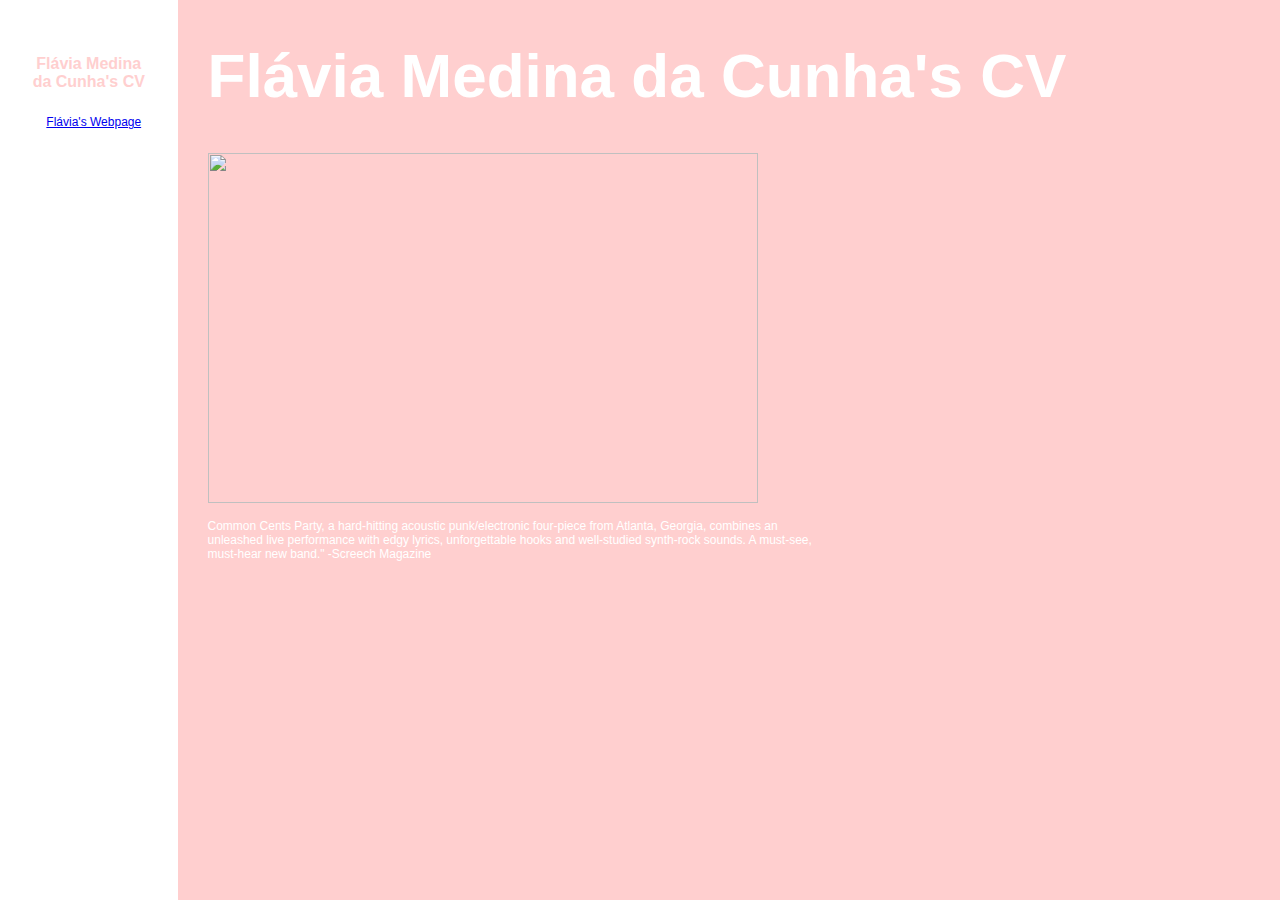
==== cv.html @ b5b8291a "Update cv.html" ====
<!DOCTYPE html>
<html>
<head>
    <title>My CV</title>
     <link rel="stylesheet" type="text/css" href="/css/style2.css">
</head>
<body>
     <div class="container">
      <div class="nav">
        <h4>Flávia Medina da Cunha's CV</h4>
        <ul>
            <li><a href="https://flaviamedina.github.io/">Flávia's Webpage</a></li>
        </ul>  
      </div>
    <div class="main">
        <h1>Flávia Medina da Cunha's CV</h1>
        <img src="flaviamedina.github.io/images/CV.JPG"/>
        <p>Common Cents Party, a hard-hitting acoustic punk/electronic four-piece from Atlanta, Georgia, combines an unleashed live performance with edgy lyrics, unforgettable hooks and well-studied synth-rock sounds. A must-see, must-hear new band." -Screech Magazine</p>
      </div>
    </div>
</body>
</html>
---- css/style2.css ----
html, body {
  height: 100%;
  margin: 0;
  font-family: Arial;
  color: #ffffff;
}

h1 {
  font-size: 62px;
}

p, a {
  font-size: 0.75rem;
}

img {
  padding-left: 30px;
  height: 350px;
  width: 550px;
}


.container {
  min-height: 100%;
  display: flex;

}

.nav {
  width: 15%;
  min-width: 140px;
  color: #FFCFCF;
  padding-top: 55px;
  padding-right: 30px;
  text-align: center;
}

.nav h4 {
  -webkit-margin-before: 0;
  margin-left: 30px;
}

ul {
  list-style: none;
}

.main ul {
  padding-left: 30px;
}

.main li {
  font-size: 0.85rem;
}

.main {
   background-color: #FFCFCF;
}

.main h1 {
  -webkit-margin-before: 0;
  padding-top: 40px;
  padding-left: 30px;
}

.main video {
  padding-left: 30px;
}

.main p {
  padding-left: 30px;
  width: 55%;
  min-width: 550px;
}

.main a {
  color: inherit;
  padding-left: 30px;
  text-decoration: none;
}

.main a:hover {
  text-decoration: underline;
}
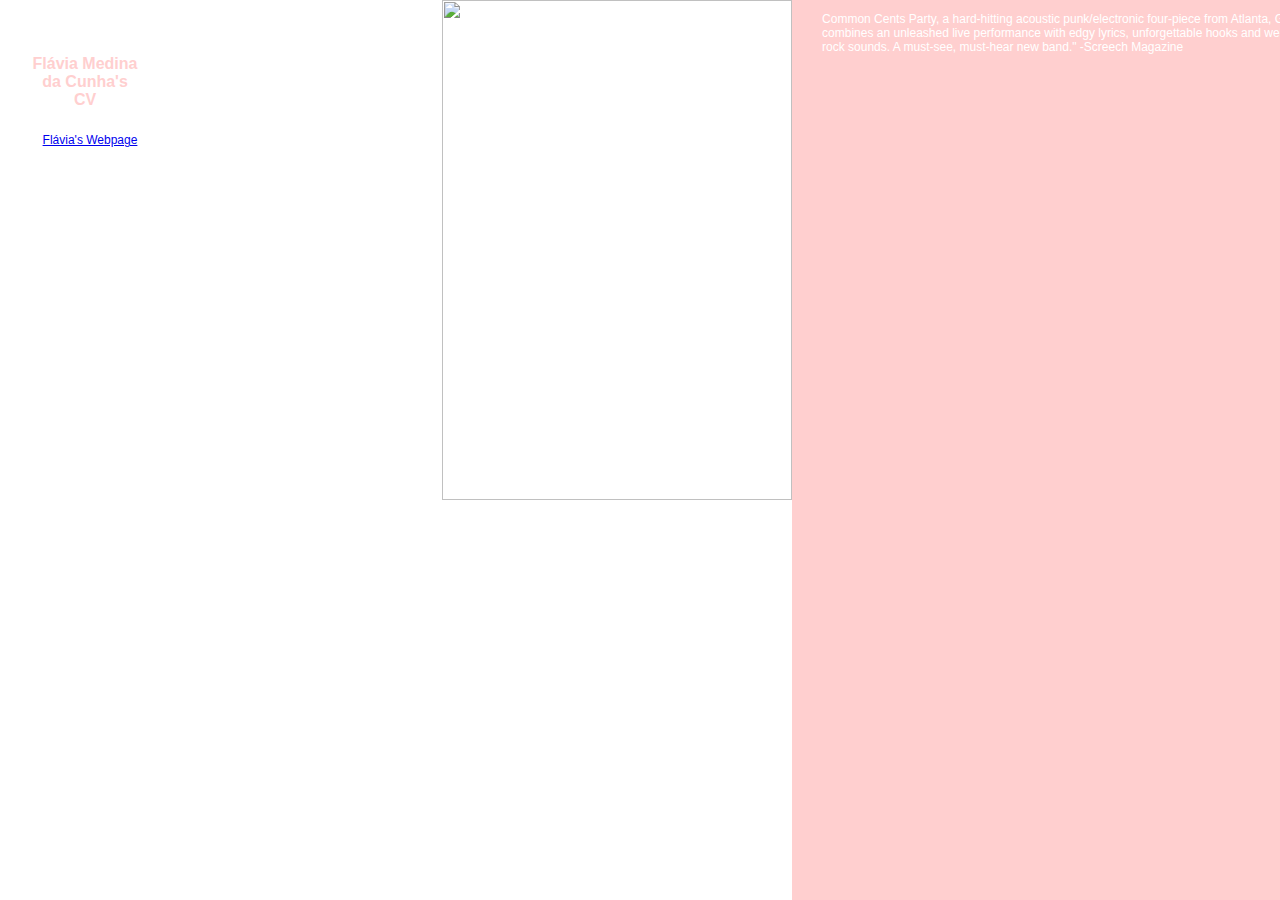
==== commit 6e40d763: "Update cv.html" ====
--- a/cv.html
+++ b/cv.html
@@ -12,9 +12,9 @@
             <li><a href="https://flaviamedina.github.io/">Flávia's Webpage</a></li>
         </ul>  
       </div>
-    <div class="main">
         <h1>Flávia Medina da Cunha's CV</h1>
         <img src="flaviamedina.github.io/images/CV.JPG"/>
+         <div class="main">
         <p>Common Cents Party, a hard-hitting acoustic punk/electronic four-piece from Atlanta, Georgia, combines an unleashed live performance with edgy lyrics, unforgettable hooks and well-studied synth-rock sounds. A must-see, must-hear new band." -Screech Magazine</p>
       </div>
     </div>
--- a/css/style2.css
+++ b/css/style2.css
@@ -15,8 +15,8 @@
 
 img {
   padding-left: 30px;
-  height: 350px;
-  width: 550px;
+  height: 500px;
+  width: 350px;
 }
 
 
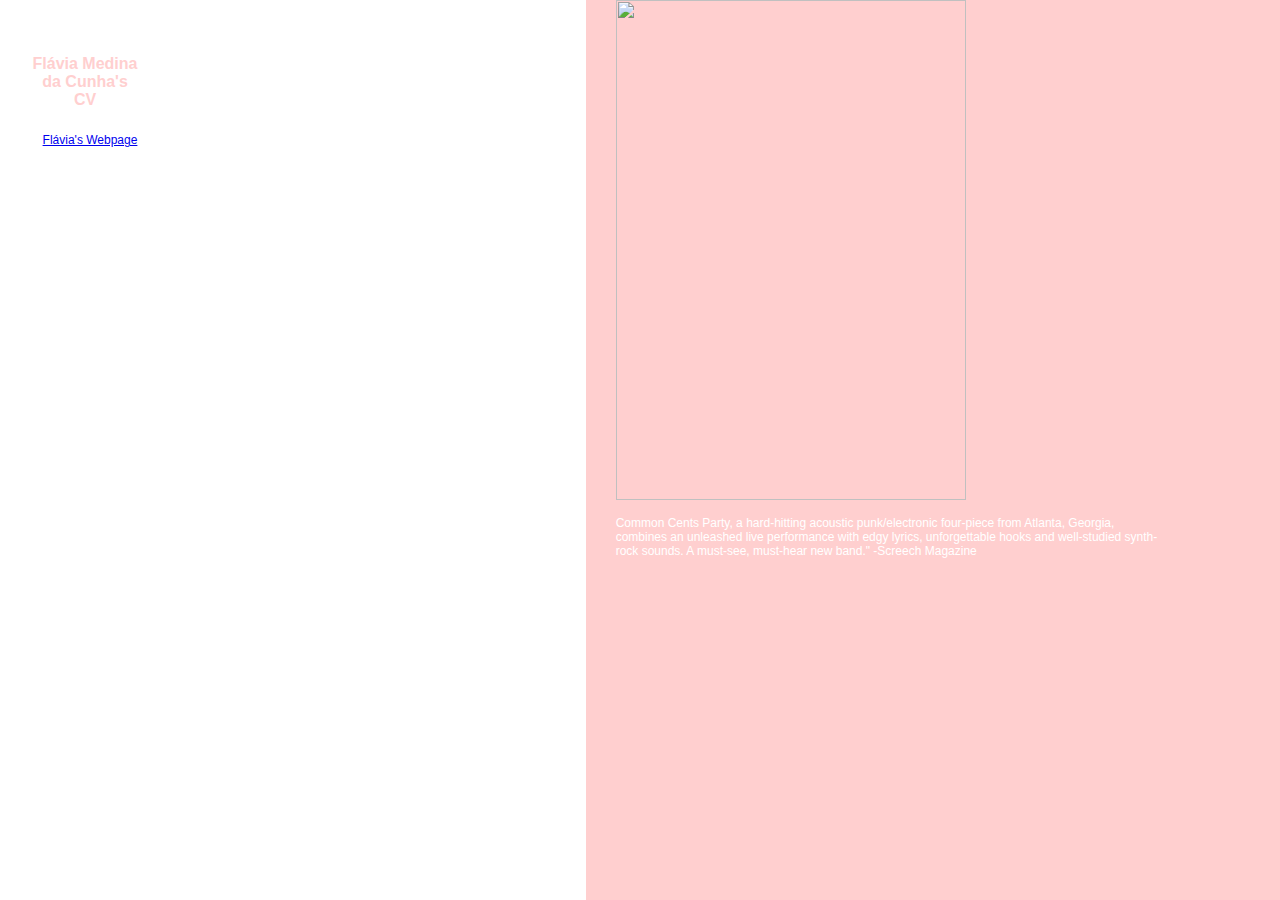
==== commit dd9fa5b3: "Update cv.html" ====
--- a/cv.html
+++ b/cv.html
@@ -13,8 +13,8 @@
         </ul>  
       </div>
         <h1>Flávia Medina da Cunha's CV</h1>
-        <img src="flaviamedina.github.io/images/CV.JPG"/>
          <div class="main">
+         <img src="flaviamedina.github.io/images/CV.JPG"/>
         <p>Common Cents Party, a hard-hitting acoustic punk/electronic four-piece from Atlanta, Georgia, combines an unleashed live performance with edgy lyrics, unforgettable hooks and well-studied synth-rock sounds. A must-see, must-hear new band." -Screech Magazine</p>
       </div>
     </div>
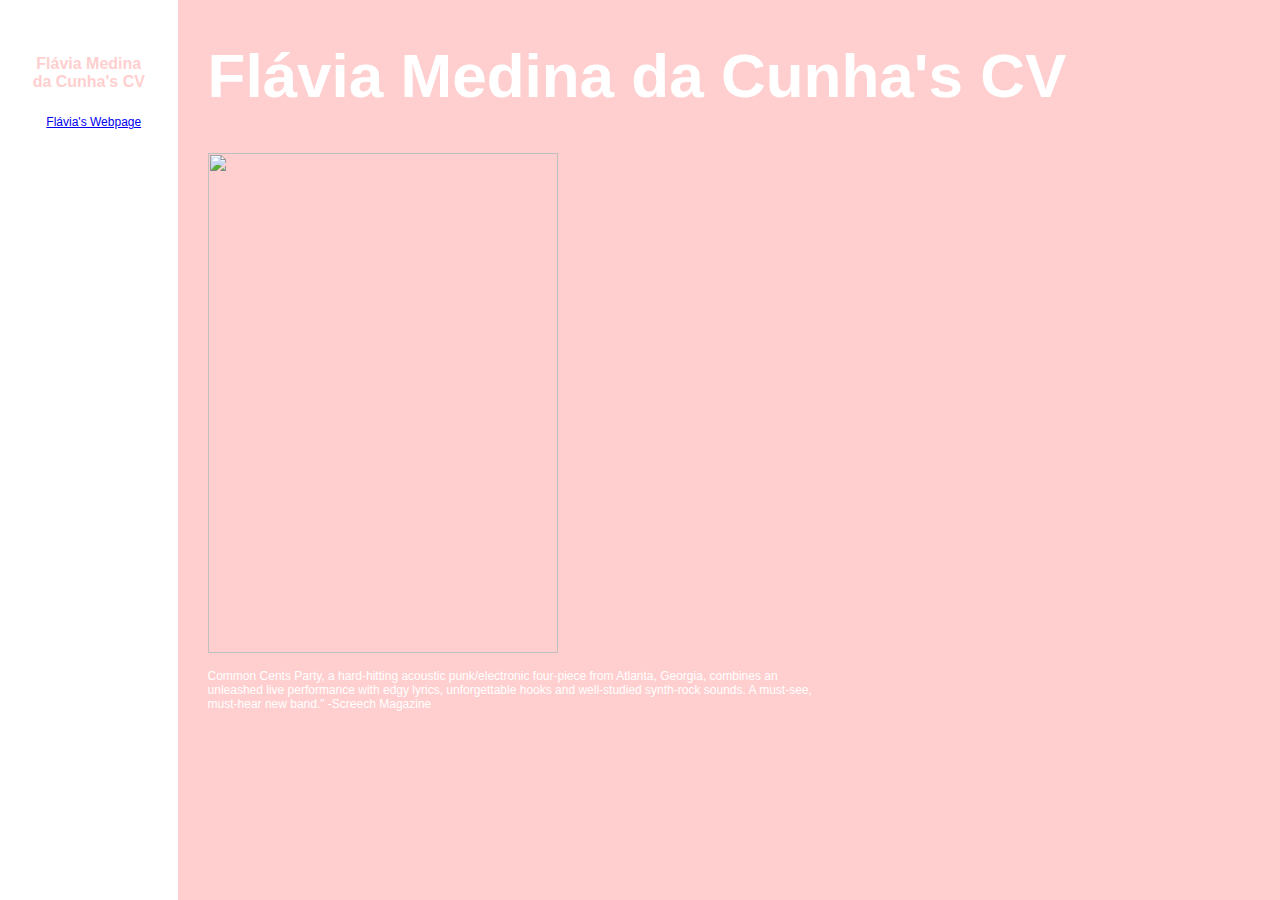
==== commit e685138d: "Update cv.html" ====
--- a/cv.html
+++ b/cv.html
@@ -12,9 +12,9 @@
             <li><a href="https://flaviamedina.github.io/">Flávia's Webpage</a></li>
         </ul>  
       </div>
-        <h1>Flávia Medina da Cunha's CV</h1>
-         <div class="main">
-         <img src="flaviamedina.github.io/images/CV.JPG"/>
+        <div class="main">
+         <h1>Flávia Medina da Cunha's CV</h1>
+        <img src="flaviamedina.github.io/images/CV.JPG"/>
         <p>Common Cents Party, a hard-hitting acoustic punk/electronic four-piece from Atlanta, Georgia, combines an unleashed live performance with edgy lyrics, unforgettable hooks and well-studied synth-rock sounds. A must-see, must-hear new band." -Screech Magazine</p>
       </div>
     </div>
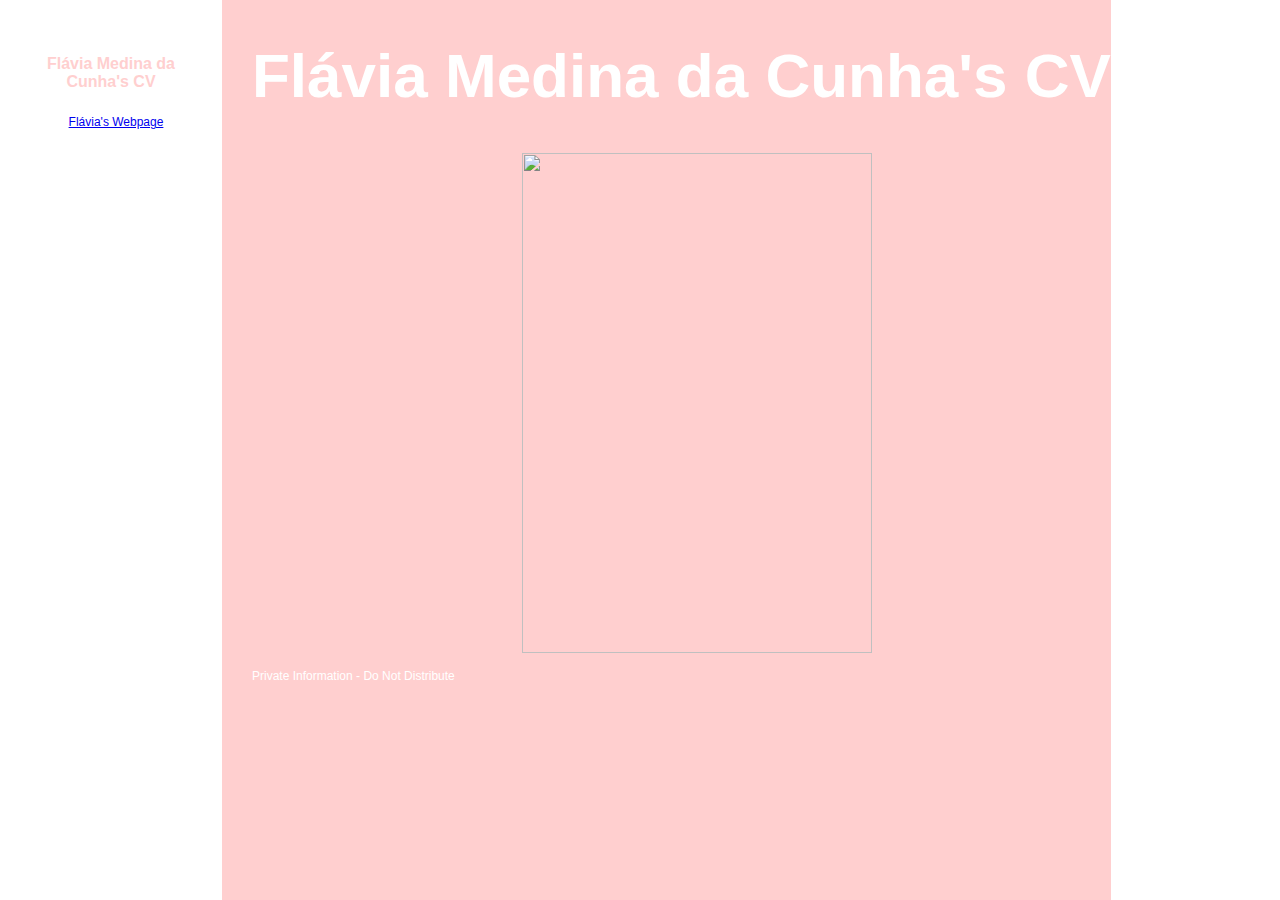
==== commit aecaed87: "Update cv.html" ====
--- a/cv.html
+++ b/cv.html
@@ -15,7 +15,7 @@
         <div class="main">
          <h1>Flávia Medina da Cunha's CV</h1>
         <img src="flaviamedina.github.io/images/CV.JPG"/>
-        <p>Common Cents Party, a hard-hitting acoustic punk/electronic four-piece from Atlanta, Georgia, combines an unleashed live performance with edgy lyrics, unforgettable hooks and well-studied synth-rock sounds. A must-see, must-hear new band." -Screech Magazine</p>
+        <p>Private Information - Do Not Distribute</p>
       </div>
     </div>
 </body>
--- a/css/style2.css
+++ b/css/style2.css
@@ -14,7 +14,7 @@
 }
 
 img {
-  padding-left: 30px;
+  padding-left: 300px;
   height: 500px;
   width: 350px;
 }
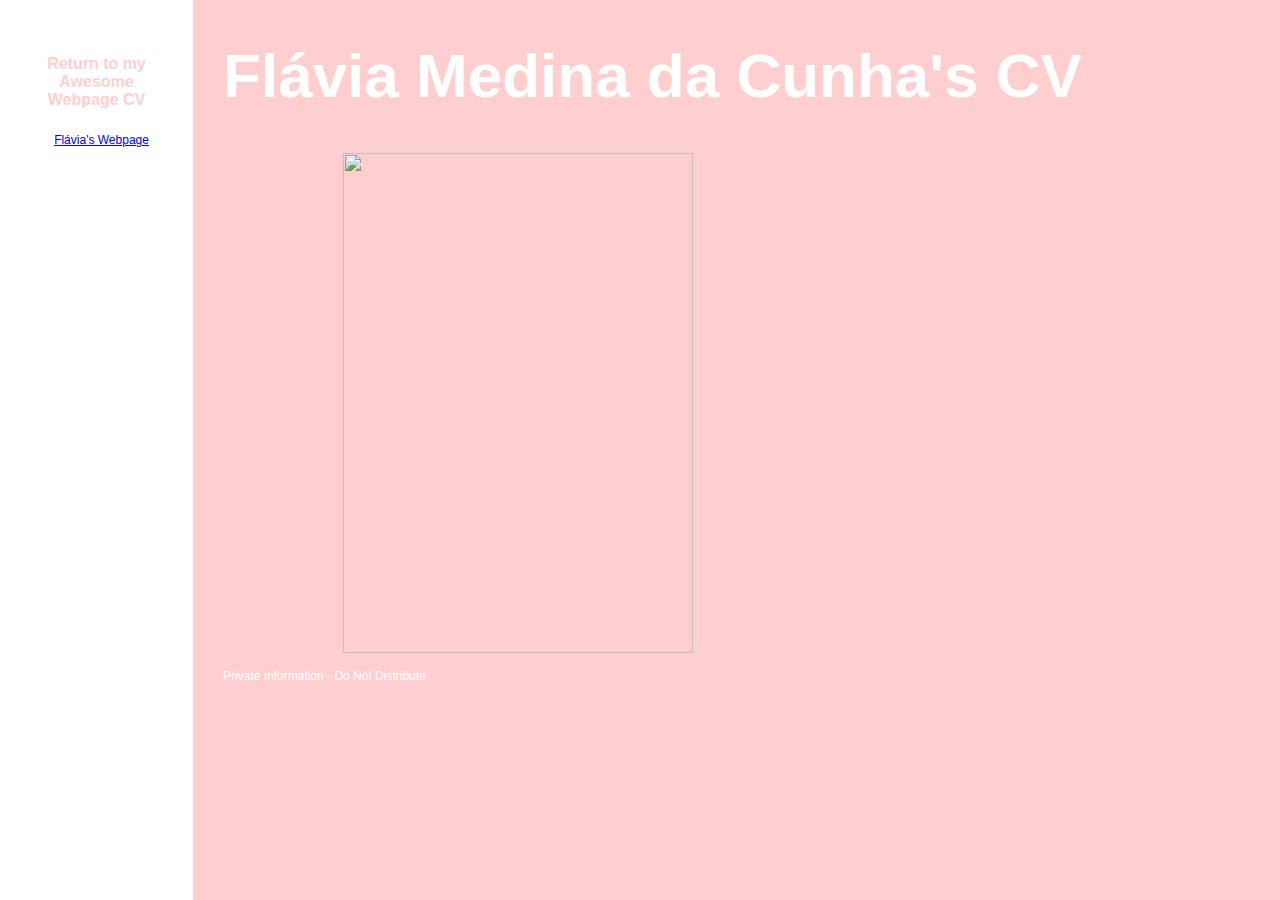
==== commit bdfd9f86: "Update cv.html" ====
--- a/cv.html
+++ b/cv.html
@@ -7,7 +7,7 @@
 <body>
      <div class="container">
       <div class="nav">
-        <h4>Flávia Medina da Cunha's CV</h4>
+        <h4>Return to my Awesome Webpage CV</h4>
         <ul>
             <li><a href="https://flaviamedina.github.io/">Flávia's Webpage</a></li>
         </ul>  
--- a/css/style2.css
+++ b/css/style2.css
@@ -14,7 +14,7 @@
 }
 
 img {
-  padding-left: 300px;
+  padding-left: 150px;
   height: 500px;
   width: 350px;
 }
@@ -53,6 +53,7 @@
 }
 
 .main {
+  width:100%;
    background-color: #FFCFCF;
 }
 
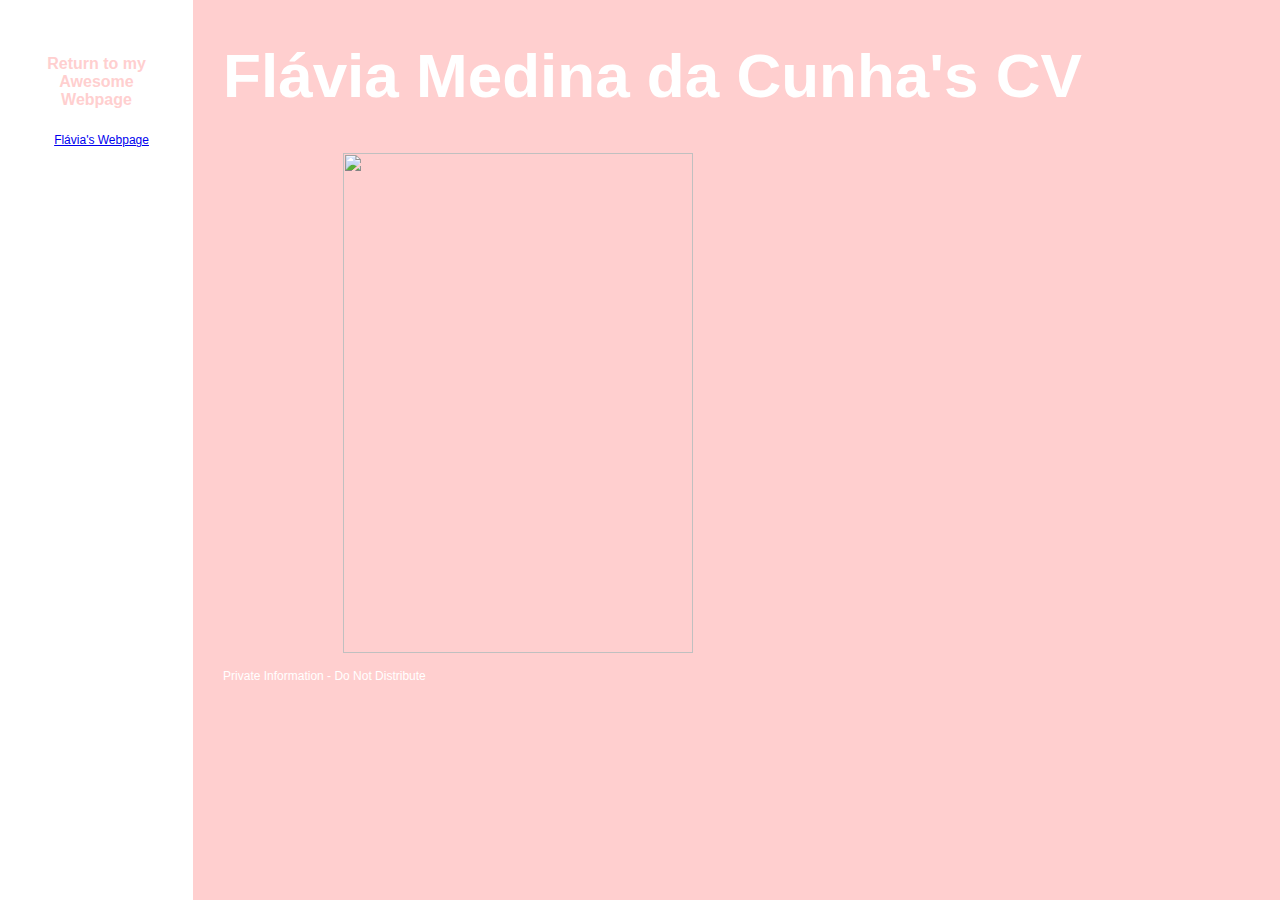
==== commit 39ab21a2: "Update cv.html" ====
--- a/cv.html
+++ b/cv.html
@@ -7,7 +7,7 @@
 <body>
      <div class="container">
       <div class="nav">
-        <h4>Return to my Awesome Webpage CV</h4>
+        <h4>Return to my Awesome Webpage</h4>
         <ul>
             <li><a href="https://flaviamedina.github.io/">Flávia's Webpage</a></li>
         </ul>  
